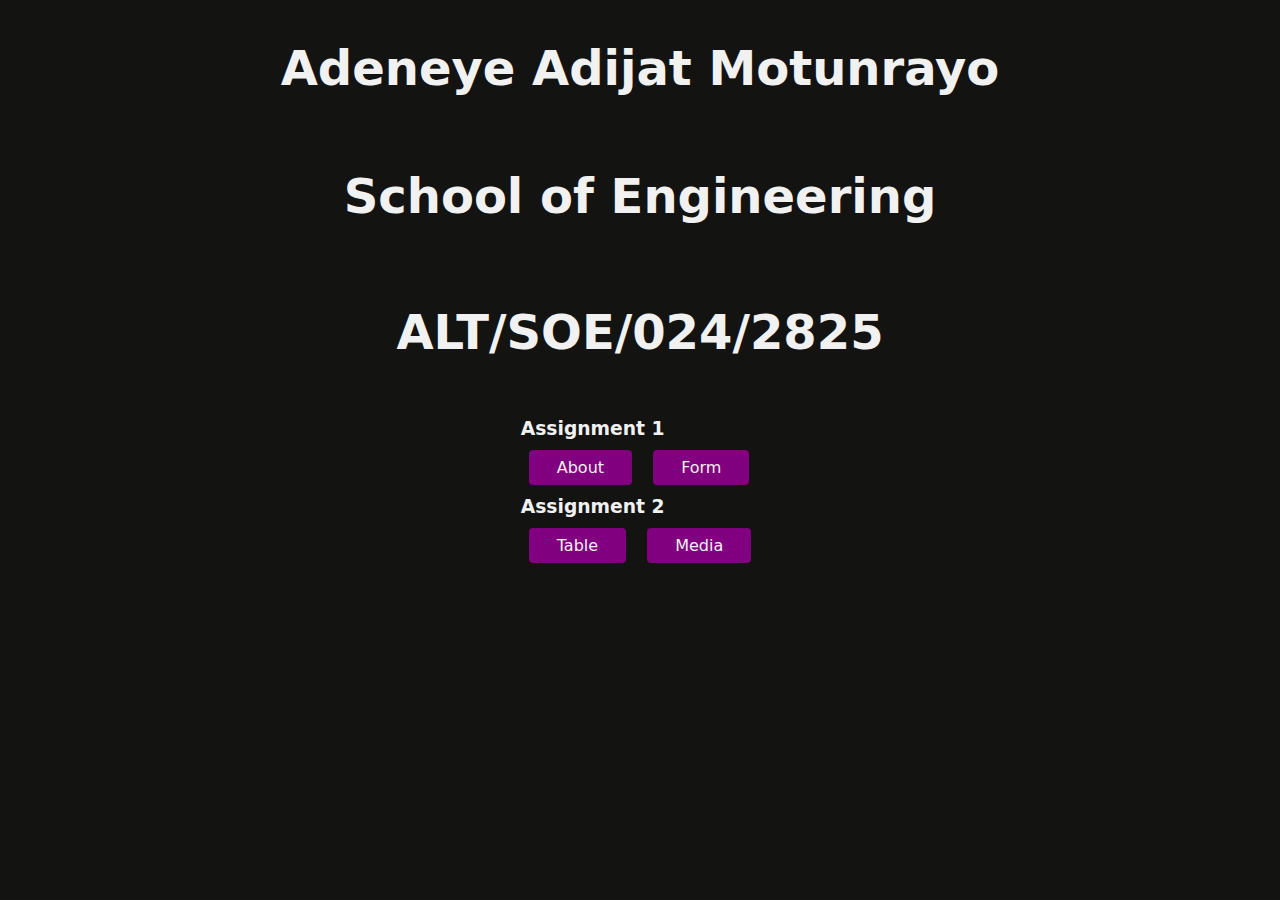
==== index.html @ df549c31 "feat: styled the html" ====
<!doctype html>
<html lang="en">
  <head>
    <meta charset="UTF-8" />
    <meta name="viewport" content="width=device-width, initial-scale=1.0" />
    <title>Document</title>
  </head>

  <style>
    body {
      background-color: #131311;
      color: #f1f1f1;
      display: flex;
      justify-content: center;
      align-items: center;
      font-family: system-ui, sans-serif;
    }
    .container {
      display: flex;
      justify-content: center;
      align-items: center;
      flex-direction: column;
    }

    h1,
    h2 {
      font-size: clamp(1.5rem, 5vw, 3rem);
    }
    a {
      color: inherit;
      text-decoration: none;
    }

    a {
      padding: 0.5rem 1.75rem;
      margin: 0.5rem;

      border-radius: 4px;
      background-color: #800080;
    }
    .assignment {
      margin: 1rem;
    }
  </style>
  <body>
    <div class="container">
      <h1>Adeneye Adijat Motunrayo</h1>
      <h2>School of Engineering</h2>
      <h2>ALT/SOE/024/2825</h2>
      <div>
        <div class="assignment">
          <h3>Assignment 1</h3>
          <a href="/Assignment 1/index.html">About</a>
          <a href="/Assignment 1/form.html">Form</a>
        </div>
        <div class="assignment">
          <h3>Assignment 2</h3>
          <a href="/Assignment 2/table.html">Table</a>
          <a href="/Assignment 2/media.html">Media</a>
        </div>
      </div>
    </div>
  </body>
</html>
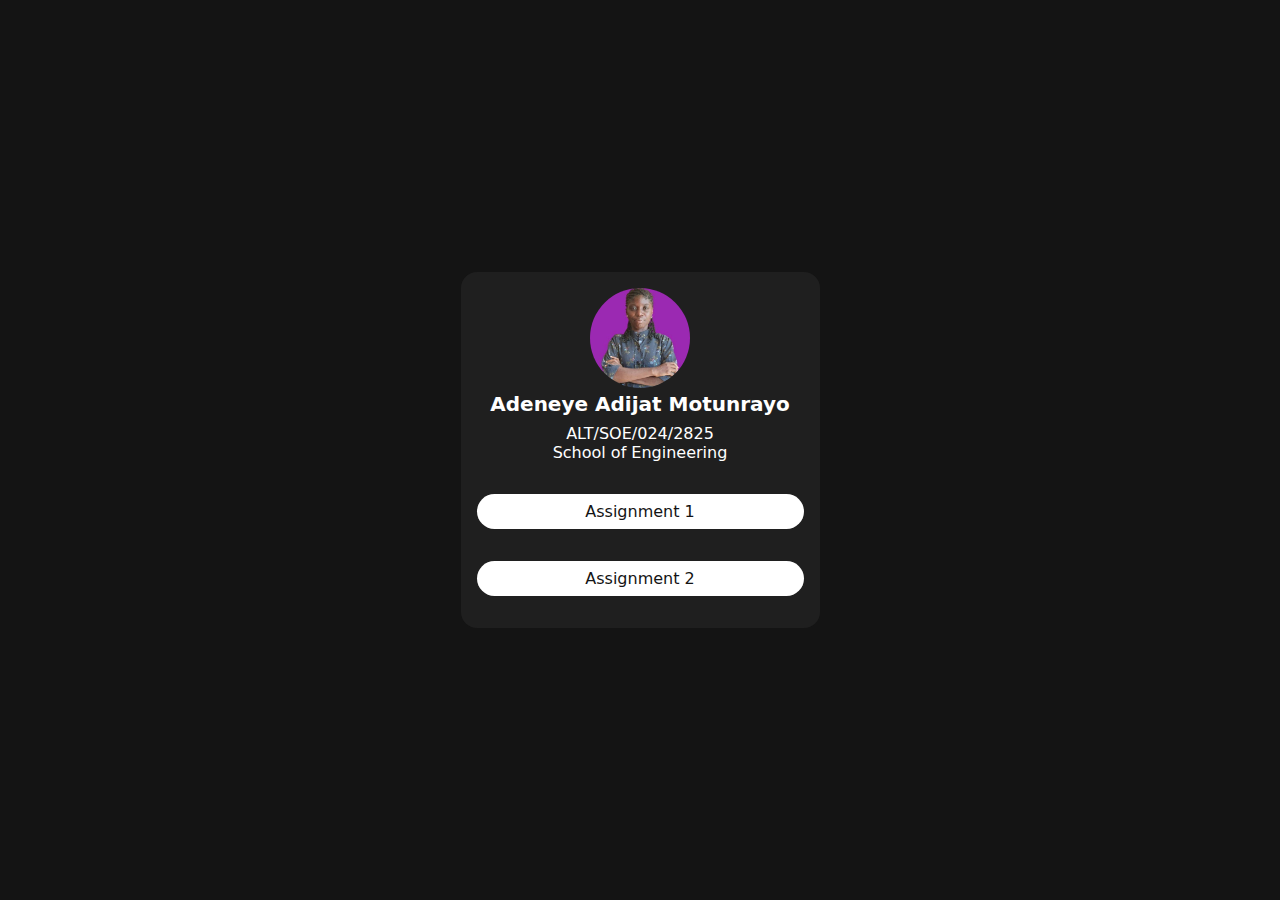
==== commit 13a62ce9: "feat: add some styles" ====
--- a/index.html
+++ b/index.html
@@ -3,62 +3,29 @@
   <head>
     <meta charset="UTF-8" />
     <meta name="viewport" content="width=device-width, initial-scale=1.0" />
-    <title>Document</title>
+    <link rel="stylesheet" href="style.css" />
+    <title>ALTSCHOOL CSS assignment</title>
   </head>
-
-  <style>
-    body {
-      background-color: #131311;
-      color: #f1f1f1;
-      display: flex;
-      justify-content: center;
-      align-items: center;
-      font-family: system-ui, sans-serif;
-    }
-    .container {
-      display: flex;
-      justify-content: center;
-      align-items: center;
-      flex-direction: column;
-    }
-
-    h1,
-    h2 {
-      font-size: clamp(1.5rem, 5vw, 3rem);
-    }
-    a {
-      color: inherit;
-      text-decoration: none;
-    }
-
-    a {
-      padding: 0.5rem 1.75rem;
-      margin: 0.5rem;
-
-      border-radius: 4px;
-      background-color: #800080;
-    }
-    .assignment {
-      margin: 1rem;
-    }
-  </style>
   <body>
-    <div class="container">
-      <h1>Adeneye Adijat Motunrayo</h1>
-      <h2>School of Engineering</h2>
-      <h2>ALT/SOE/024/2825</h2>
-      <div>
-        <div class="assignment">
-          <h3>Assignment 1</h3>
-          <a href="/Assignment 1/index.html">About</a>
-          <a href="/Assignment 1/form.html">Form</a>
+    <main>
+      <section class="profile-card">
+        <picture>
+          <img
+            src="./assets/motunrayo_img.jpeg"
+            width="100"
+            height="100"
+            alt="Motunrayo picture"
+          />
+        </picture>
+        <h1>Adeneye Adijat Motunrayo</h1>
+        <p>ALT/SOE/024/2825</p>
+        <p>School of Engineering</p>
+        <div class="buttons">
+          <a href="./Assignment 1/">Assignment 1</a>
+          <a href="./Assignment 2/">Assignment 2</a>
+  
         </div>
-        <div class="assignment">
-          <h3>Assignment 2</h3>
-          <a href="/Assignment 2/table.html">Table</a>
-          <a href="/Assignment 2/media.html">Media</a>
-        </div>
-      </div>
-    </div>
+      </section>
+    </main>
   </body>
 </html>
--- a/style.css
+++ b/style.css
@@ -0,0 +1,67 @@
+:root {
+  --white: hsl(0, 0%, 100%);
+  --grey: hsl(0, 0%, 20%);
+  --dark-grey: hsl(0, 0%, 12%);
+  --off-black: hsl(0, 0%, 8%);
+  --accent: #800080;
+}
+*,
+*:before,
+*:after {
+  margin: 0;
+  padding: 0;
+  box-sizing: border-box;
+}
+body {
+  font-family: system-ui, sans-serif, serif;
+  background-color: var(--off-black);
+}
+main {
+  display: flex;
+  justify-content: center;
+  align-items: center;
+  min-height: 100vh;
+}
+img {
+  border-radius: 50%;
+}
+.profile-card {
+  max-width: 375px;
+  width: calc(375px - 1rem);
+  background-color: var(--dark-grey);
+  color: var(--white);
+  padding: 1rem;
+  box-shadow: 0 0 10px rgba(0, 0, 0, 0);
+  display: flex;
+  justify-content: center;
+  align-items: center;
+  flex-direction: column;
+  border-radius: 1rem;
+}
+h1 {
+  font-size: 1.25rem;
+  margin-bottom: 0.5rem;
+}
+p {
+  font-size: 1rem;
+}
+.buttons {
+  display: flex;
+  flex-direction: column;
+  width: 100%;
+  margin-top: 1rem;
+}
+a {
+  text-decoration: none;
+  text-align: center;
+  color: var(--off-black);
+  background-color: var(--white);
+  margin: 1rem 0;
+  padding: 0.5rem 1rem;
+  border-radius: 2rem;
+}
+a:hover {
+  background-color: var(--accent);
+  color: var(--white);
+  transition: 0.5s ease-in linear;
+}
